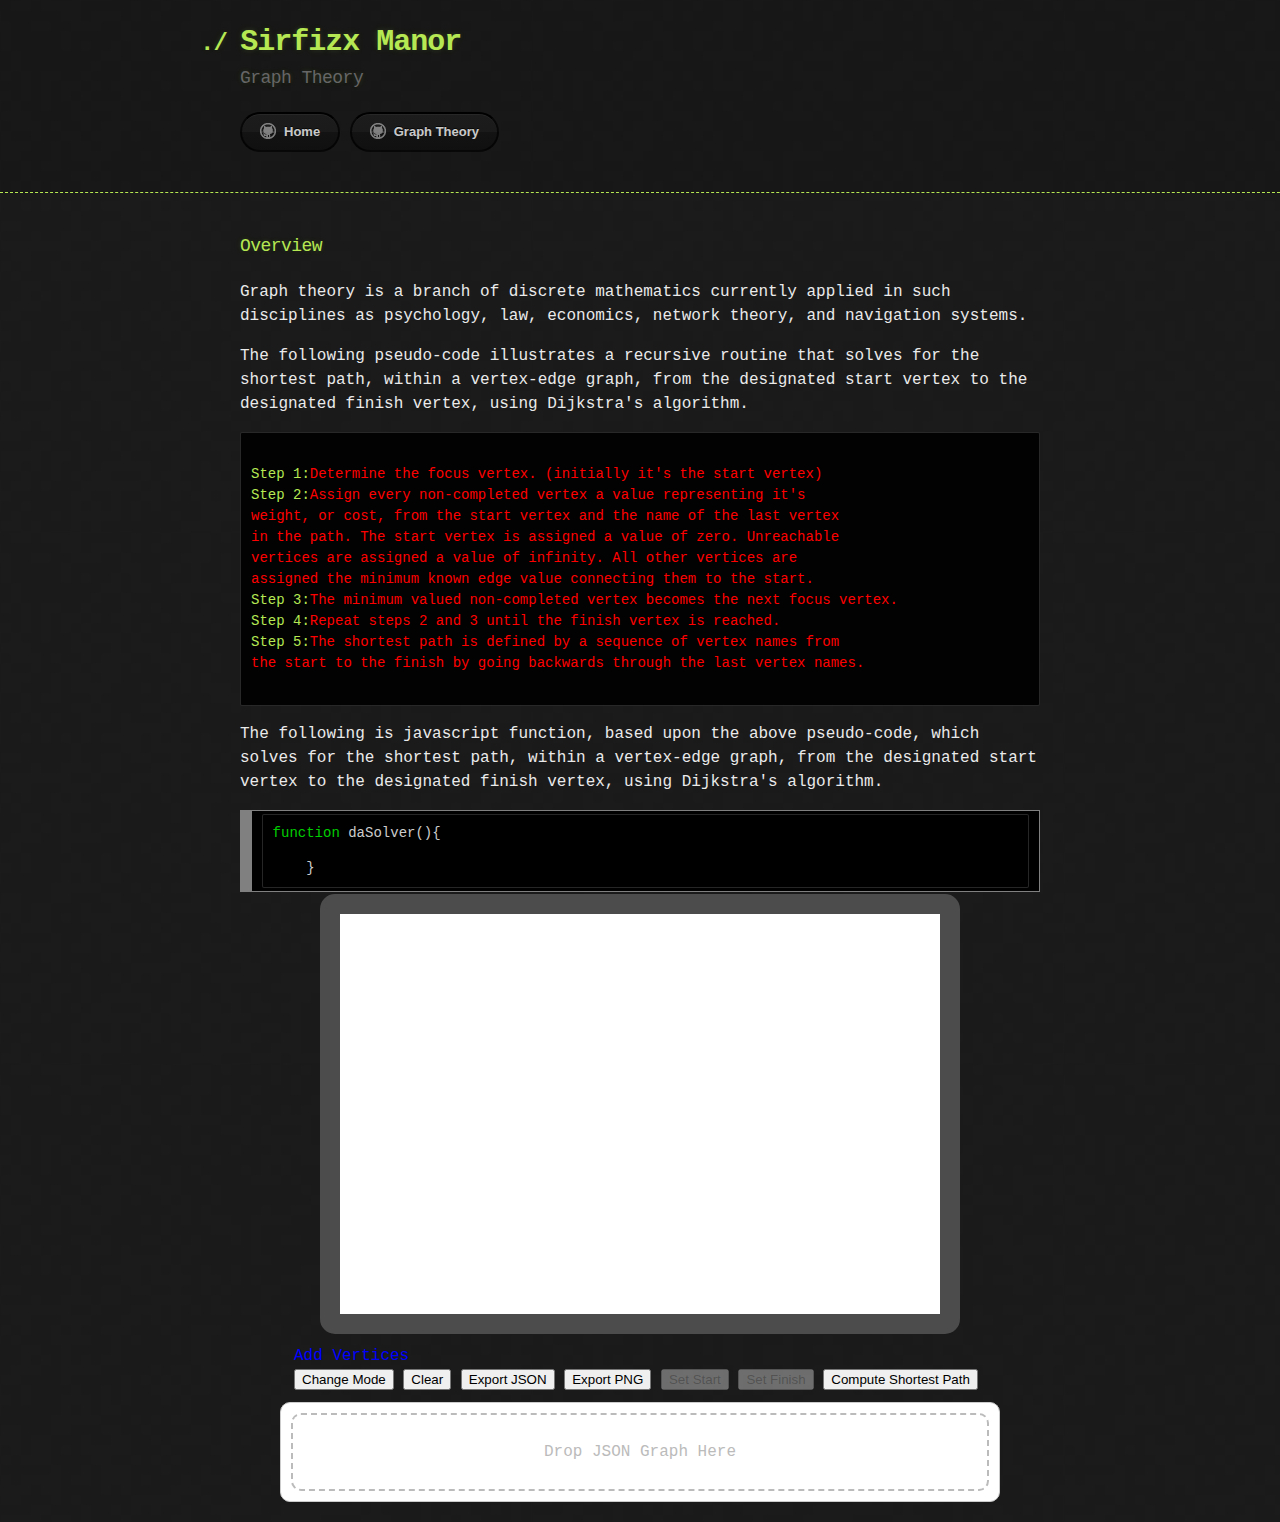
==== apps/gt/index.html @ 81fffe28 "red" ====
<!DOCTYPE html>
<html>
 <!-- /*
*      Copyright (C) 2014
*      Author:  Eric Eisaman (SirFizX)
*
*        This software is provided as-is under GNU Version 3 License.
*        https://www.gnu.org/licenses/gpl.html
*        
*/-->
  <head>
    <meta charset="UTF-8">
    <meta name="viewport" content="width=device-width user-scalable=no">
    <meta http-equiv="X-UA-Compatible" content="IE=edge" />
    <title>Graphing App</title>
    <link rel="stylesheet" href="css/main.css">
    <link rel="stylesheet" type="text/css" href="../../stylesheets/stylesheet.css" media="screen" />
    <link rel="stylesheet" type="text/css" href="../../stylesheets/pygment_trac.css" media="screen" />
  </head>
  <body>
    <header>
      <div class="container">
        <h1>Sirfizx Manor</h1>
        <h2>Graph Theory</h2>

        <section id="downloads">
          <a href="http://guam.github.io" class="btn btn-github"><span class="icon"></span>Home</a>
          <a href="/apps/gt/" class="btn btn-github"><span class="icon"></span>Graph Theory</a>
        </section>
      </div>
    </header>


    <div class="container">
    <section id="main_content"><!--this section does not have closing tag-->

    <h3>
    <a name="overview" class="anchor" href="#overview"><span class="octicon octicon-link"></span></a>Overview</h3>

    <p>Graph theory is a branch of discrete mathematics currently applied in such disciplines as psychology, law, economics, network theory, and navigation systems.</p>

    <p>The following pseudo-code illustrates a recursive routine that solves for the shortest path, within a vertex-edge graph, from the designated start vertex to the designated finish vertex, using Dijkstra's algorithm.</p>

    <pre><code >
Step 1:<span style='color:red'>Determine the focus vertex. (initially it's the start vertex)</span> 
Step 2:<span style='color:red'>Assign every non-completed vertex a value representing it's 
weight, or cost, from the start vertex and the name of the last vertex
in the path. The start vertex is assigned a value of zero. Unreachable 
vertices are assigned a value of infinity. All other vertices are 
assigned the minimum known edge value connecting them to the start.</span> 
Step 3:<span style='color:red'>The minimum valued non-completed vertex becomes the next focus vertex.</span> 
Step 4:<span style='color:red'>Repeat steps 2 and 3 until the finish vertex is reached.</span> 
Step 5:<span style='color:red'>The shortest path is defined by a sequence of vertex names from
the start to the finish by going backwards through the last vertex names.</span>  
    </code></pre>  

    <p>The following is javascript function, based upon the above pseudo-code, which solves for the shortest path, within a vertex-edge graph, from the designated start vertex to the designated finish vertex, using Dijkstra's algorithm.</p>

    <!-- HTML generated using hilite.me --><div style="background: #000000; overflow:auto;width:auto;border:solid gray;border-width:.1em .1em .1em .8em;padding:.2em .6em;"><pre style="margin: 0; line-height: 125%"><span style="color: #00cd00">function</span> <span style="color: #cccccc">daSolver(){</span>

    <span style="color: #cccccc">}</span>
</pre></div>


    <!--<p class='centeredImage'><img src='images/logo_name.png' id='logo_name' ></p>-->
    <div id='canvas_frame' width='640' height='440'>
        
        <canvas id="graphCanvas" width='600' height='400'></canvas>
        
    </div>
    <div id='controls'>
        <fieldset>
            <div id='mode'>
                <div id='modename'>
                    Add Vertices
                </div>
                <div id='usevisual' visibility='hidden'>
                    <input type="checkbox" class="checkbox" name="usevisual" id="checkbox" />
                    <label for="y">Use Visual Distance as Weight</label>
                </div>
            </div>
            
            <br>
            <div class='btnset'>
                <button id='btn_mode'>Change Mode</button>
                <button id='btn_clear'>Clear</button>
                <button id='btn_json'>Export JSON</button>
                <button id='btn_png'>Export PNG</button>
                <button id='btn_start'>Set Start</button>
                <button id='btn_finish'>Set Finish</button>
                <button id='btn_compute'>Compute Shortest Path</button>
            </div>
            
            
            
        </fieldset>
        <div id='drop'>
                <div id="drop_zone">Drop JSON Graph Here</div>
                <output id="list"></output>
        </div>
        
    </div><!--end controls-->

    </div><!--end main content-->

    <script src="js/com/sirfizx/graphs/builders/utils.js"></script>
    <script src="js/com/sirfizx/graphs/builders/ui2d.js"></script>
    <script src="js/com/sirfizx/graphs/builders/vertex2d.js"></script>
    <script src="js/com/sirfizx/graphs/builders/edge2d.js"></script>
    <script src="js/com/sirfizx/graphs/builders/graph.js"></script>
    <script src="js/com/sirfizx/graphs/builders/main.js"></script>
    <script type="text/javascript" src="../../js/prism.js"></script>
  </body>
</html>
---- apps/gt/css/main.css ----
/* make the body fill the window */
body {
    margin: 0px;
    width: 100%; 
    background: -moz-linear-gradient(top,  rgba(0,0,0,0.65) 0%, rgba(0,0,0,0) 100%); /* FF3.6+ */
    background: -webkit-gradient(linear, left top, left bottom, color-stop(0%,rgba(0,0,0,0.65)), color-stop(100%,rgba(0,0,0,0))); /* Chrome,Safari4+ */
    background: -webkit-linear-gradient(top,  rgba(0,0,0,0.65) 0%,rgba(0,0,0,0) 100%); /* Chrome10+,Safari5.1+ */
    background: -o-linear-gradient(top,  rgba(0,0,0,0.65) 0%,rgba(0,0,0,0) 100%); /* Opera 11.10+ */
    background: -ms-linear-gradient(top,  rgba(0,0,0,0.65) 0%,rgba(0,0,0,0) 100%); /* IE10+ */
    background: linear-gradient(to bottom,  rgba(0,0,0,0.65) 0%,rgba(0,0,0,0) 100%); /* W3C */
    filter: progid:DXImageTransform.Microsoft.gradient( startColorstr='#a6000000', endColorstr='#00000000',GradientType=0 ); /* IE6-9 */

}

.centeredImage{
    text-align:center;
    margin-top:2px;
    margin-bottom:0px;
    padding:0px;
    }


 /* make any canvas fill its container */
 /* canvas background-color #223322;*/
canvas {
    width: 600px;
    height: 400px;
    background-color:white;
 }
 #mode{
     color:blue;
     display:inline-block;
     padding: 2px 1em 0 0;
 }
 #modename{
     display: inline-block;
     padding-right:80px;
 }
fieldset { overflow:hidden; border:none; }
#usevisual { display:inline-block; clear:none; visibility:hidden;}
label { clear:none; display:inline-block; padding: 2px 1em 0 0; color:red;}
.checkbox { display:inline-block; clear:none; margin: 2px 0 0 2px; }




 #canvas_frame{
    width: 600px;
    height: 400px;
    border-radius: 15px;
    border-width:20px;
    border-color:rgb(76,76,76);
    border-style:solid;
    margin:0 auto;
    margin-top:2px;
 }
 #controls{
     width:720px;
     margin:0 auto;
     /*overflow:hidden;*/
 }
 
 #drop_zone {
border: 2px dashed #bbb;
-moz-border-radius: 10px;
-webkit-border-radius: 10px;
border-radius: 10px;
padding: 25px;
text-align: center;
font: 20pt bold 'Vollkorn';
color: #bbb;
}

#drop {
padding: 10px;
border: 1px solid #ccc;
background-color:white;
border-radius: 10px;
}
---- stylesheets/stylesheet.css ----
body {
  margin: 0;
  padding: 0;
  background: #151515 url("../images/bkg.png") 0 0;
  color: #eaeaea;
  font: 16px;
  line-height: 1.5;
  font-family: Monaco, "Bitstream Vera Sans Mono", "Lucida Console", Terminal, monospace;
}

/* General & 'Reset' Stuff */

.container {
  width: 90%;
  max-width: 800px;
  margin: 0 auto;
}

section {
  display: block;
  margin: 0 0 20px 0;
}

h1, h2, h3, h4, h5, h6 {
  margin: 0 0 20px;
}

li {
  line-height: 1.4 ;
}

/* Header, <header>
   header   - container
   h1       - project name
   h2       - project description
*/

header {
  background: rgba(0, 0, 0, 0.1);
  width: 100%;
  border-bottom: 1px dashed #b5e853;
  padding: 20px 0;
  margin: 0 0 40px 0;
}

header h1 {
  font-size: 30px;
  line-height: 1.5;
  margin: 0 0 0 -40px;
  font-weight: bold;
  font-family: Monaco, "Bitstream Vera Sans Mono", "Lucida Console", Terminal, monospace;
  color: #b5e853;
  text-shadow: 0 1px 1px rgba(0, 0, 0, 0.1),
               0 0 5px rgba(181, 232, 83, 0.1),
               0 0 10px rgba(181, 232, 83, 0.1);
  letter-spacing: -1px;
  -webkit-font-smoothing: antialiased;
}

header h1:before {
  content: "./ ";
  font-size: 24px;
}

header h2 {
  font-size: 18px;
  font-weight: 300;
  color: #666;
}

#downloads .btn {
  display: inline-block;
  text-align: center;
  margin: 0;
}

/* Main Content
*/

#main_content {
  width: 100%;
  -webkit-font-smoothing: antialiased;
}
section img {
  max-width: 100%
}

h1, h2, h3, h4, h5, h6 {
  font-weight: normal;
  font-family: Monaco, "Bitstream Vera Sans Mono", "Lucida Console", Terminal, monospace;
  color: #b5e853;
  letter-spacing: -0.03em;
  text-shadow: 0 1px 1px rgba(0, 0, 0, 0.1),
               0 0 5px rgba(181, 232, 83, 0.1),
               0 0 10px rgba(181, 232, 83, 0.1);
}

#main_content h1 {
  font-size: 30px;
}

#main_content h2 {
  font-size: 24px;
}

#main_content h3 {
  font-size: 18px;
}

#main_content h4 {
  font-size: 14px;
}

#main_content h5 {
  font-size: 12px;
  text-transform: uppercase;
  margin: 0 0 5px 0;
}

#main_content h6 {
  font-size: 12px;
  text-transform: uppercase;
  color: #999;
  margin: 0 0 5px 0;
}

dt {
  font-style: italic;
  font-weight: bold;
}

ul li {
  list-style: none;
}

ul li:before {
  content: ">>";
  font-family: Monaco, "Bitstream Vera Sans Mono", "Lucida Console", Terminal, monospace;
  font-size: 13px;
  color: #b5e853;
  margin-left: -37px;
  margin-right: 21px;
  line-height: 16px;
}

blockquote {
  color: #aaa;
  padding-left: 10px;
  border-left: 1px dotted #666;
}

pre {
  background: rgba(0, 0, 0, 0.9);
  border: 1px solid rgba(255, 255, 255, 0.15);
  padding: 10px;
  font-size: 14px;
  color: #b5e853;
  border-radius: 2px;
  -moz-border-radius: 2px;
  -webkit-border-radius: 2px;
  text-wrap: normal;
  overflow: auto;
  overflow-y: hidden;
}

table {
  width: 100%;
  margin: 0 0 20px 0;
}

th {
  text-align: left;
  border-bottom: 1px dashed #b5e853;
  padding: 5px 10px;
}

td {
  padding: 5px 10px;
}

hr {
  height: 0;
  border: 0;
  border-bottom: 1px dashed #b5e853;
  color: #b5e853;
}

/* Buttons
*/

.btn {
  display: inline-block;
  background: -webkit-linear-gradient(top, rgba(40, 40, 40, 0.3), rgba(35, 35, 35, 0.3) 50%, rgba(10, 10, 10, 0.3) 50%, rgba(0, 0, 0, 0.3));
  padding: 8px 18px;
  border-radius: 50px;
  border: 2px solid rgba(0, 0, 0, 0.7);
  border-bottom: 2px solid rgba(0, 0, 0, 0.7);
  border-top: 2px solid rgba(0, 0, 0, 1);
  color: rgba(255, 255, 255, 0.8);
  font-family: Helvetica, Arial, sans-serif;
  font-weight: bold;
  font-size: 13px;
  text-decoration: none;
  text-shadow: 0 -1px 0 rgba(0, 0, 0, 0.75);
  box-shadow: inset 0 1px 0 rgba(255, 255, 255, 0.05);
}

.btn:hover {
  background: -webkit-linear-gradient(top, rgba(40, 40, 40, 0.6), rgba(35, 35, 35, 0.6) 50%, rgba(10, 10, 10, 0.8) 50%, rgba(0, 0, 0, 0.8));
}

.btn .icon {
  display: inline-block;
  width: 16px;
  height: 16px;
  margin: 1px 8px 0 0;
  float: left;
}

.btn-github .icon {
  opacity: 0.6;
  background: url("../images/blacktocat.png") 0 0 no-repeat;
}

/* Links
   a, a:hover, a:visited
*/

a {
  color: #63c0f5;
  text-shadow: 0 0 5px rgba(104, 182, 255, 0.5);
}

/* Clearfix */

.cf:before, .cf:after {
  content:"";
  display:table;
}

.cf:after {
  clear:both;
}

.cf {
  zoom:1;
}
---- stylesheets/pygment_trac.css ----
.highlight .c { color: #999988; font-style: italic } /* Comment */
.highlight .err { color: #a61717; background-color: #e3d2d2 } /* Error */
.highlight .k { font-weight: bold } /* Keyword */
.highlight .o { font-weight: bold } /* Operator */
.highlight .cm { color: #999988; font-style: italic } /* Comment.Multiline */
.highlight .cp { color: #999999; font-weight: bold } /* Comment.Preproc */
.highlight .c1 { color: #999988; font-style: italic } /* Comment.Single */
.highlight .cs { color: #999999; font-weight: bold; font-style: italic } /* Comment.Special */
.highlight .gd { color: #000000; background-color: #ffdddd } /* Generic.Deleted */
.highlight .gd .x { color: #000000; background-color: #ffaaaa } /* Generic.Deleted.Specific */
.highlight .ge { font-style: italic } /* Generic.Emph */
.highlight .gr { color: #aa0000 } /* Generic.Error */
.highlight .gh { color: #999999 } /* Generic.Heading */
.highlight .gi { color: #000000; background-color: #ddffdd } /* Generic.Inserted */
.highlight .gi .x { color: #000000; background-color: #aaffaa } /* Generic.Inserted.Specific */
.highlight .go { color: #888888 } /* Generic.Output */
.highlight .gp { color: #555555 } /* Generic.Prompt */
.highlight .gs { font-weight: bold } /* Generic.Strong */
.highlight .gu { color: #800080; font-weight: bold; } /* Generic.Subheading */
.highlight .gt { color: #aa0000 } /* Generic.Traceback */
.highlight .kc { font-weight: bold } /* Keyword.Constant */
.highlight .kd { font-weight: bold } /* Keyword.Declaration */
.highlight .kn { font-weight: bold } /* Keyword.Namespace */
.highlight .kp { font-weight: bold } /* Keyword.Pseudo */
.highlight .kr { font-weight: bold } /* Keyword.Reserved */
.highlight .kt { color: #445588; font-weight: bold } /* Keyword.Type */
.highlight .m { color: #009999 } /* Literal.Number */
.highlight .s { color: #d14 } /* Literal.String */
.highlight .na { color: #008080 } /* Name.Attribute */
.highlight .nb { color: #0086B3 } /* Name.Builtin */
.highlight .nc { color: #445588; font-weight: bold } /* Name.Class */
.highlight .no { color: #008080 } /* Name.Constant */
.highlight .ni { color: #800080 } /* Name.Entity */
.highlight .ne { color: #990000; font-weight: bold } /* Name.Exception */
.highlight .nf { color: #990000; font-weight: bold } /* Name.Function */
.highlight .nn { color: #555555 } /* Name.Namespace */
.highlight .nt { color: #CBDFFF } /* Name.Tag */
.highlight .nv { color: #008080 } /* Name.Variable */
.highlight .ow { font-weight: bold } /* Operator.Word */
.highlight .w { color: #bbbbbb } /* Text.Whitespace */
.highlight .mf { color: #009999 } /* Literal.Number.Float */
.highlight .mh { color: #009999 } /* Literal.Number.Hex */
.highlight .mi { color: #009999 } /* Literal.Number.Integer */
.highlight .mo { color: #009999 } /* Literal.Number.Oct */
.highlight .sb { color: #d14 } /* Literal.String.Backtick */
.highlight .sc { color: #d14 } /* Literal.String.Char */
.highlight .sd { color: #d14 } /* Literal.String.Doc */
.highlight .s2 { color: #d14 } /* Literal.String.Double */
.highlight .se { color: #d14 } /* Literal.String.Escape */
.highlight .sh { color: #d14 } /* Literal.String.Heredoc */
.highlight .si { color: #d14 } /* Literal.String.Interpol */
.highlight .sx { color: #d14 } /* Literal.String.Other */
.highlight .sr { color: #009926 } /* Literal.String.Regex */
.highlight .s1 { color: #d14 } /* Literal.String.Single */
.highlight .ss { color: #990073 } /* Literal.String.Symbol */
.highlight .bp { color: #999999 } /* Name.Builtin.Pseudo */
.highlight .vc { color: #008080 } /* Name.Variable.Class */
.highlight .vg { color: #008080 } /* Name.Variable.Global */
.highlight .vi { color: #008080 } /* Name.Variable.Instance */
.highlight .il { color: #009999 } /* Literal.Number.Integer.Long */

.type-csharp .highlight .k { color: #0000FF }
.type-csharp .highlight .kt { color: #0000FF }
.type-csharp .highlight .nf { color: #000000; font-weight: normal }
.type-csharp .highlight .nc { color: #2B91AF }
.type-csharp .highlight .nn { color: #000000 }
.type-csharp .highlight .s { color: #A31515 }
.type-csharp .highlight .sc { color: #A31515 }
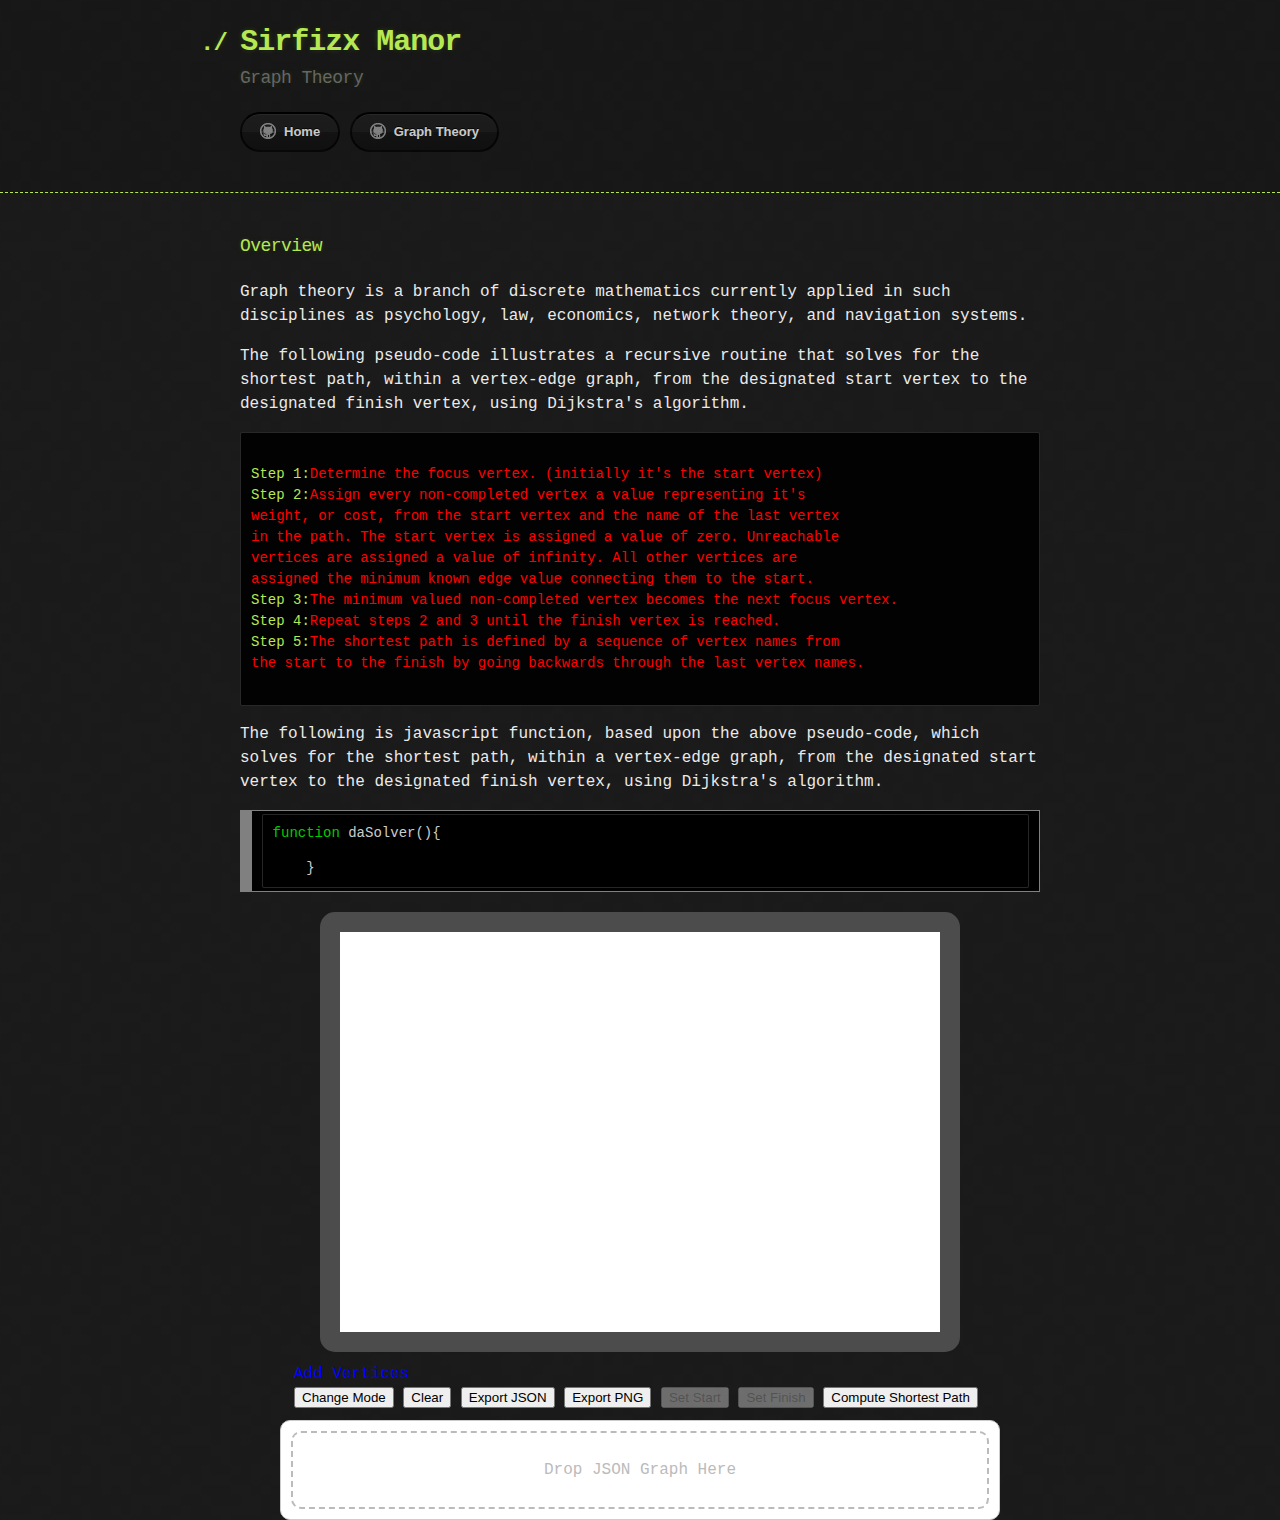
==== commit c7dd6f91: "v" ====
--- a/apps/gt/index.html
+++ b/apps/gt/index.html
@@ -61,7 +61,7 @@
     <span style="color: #cccccc">}</span>
 </pre></div>
 
-
+</section>
     <!--<p class='centeredImage'><img src='images/logo_name.png' id='logo_name' ></p>-->
     <div id='canvas_frame' width='640' height='440'>
         
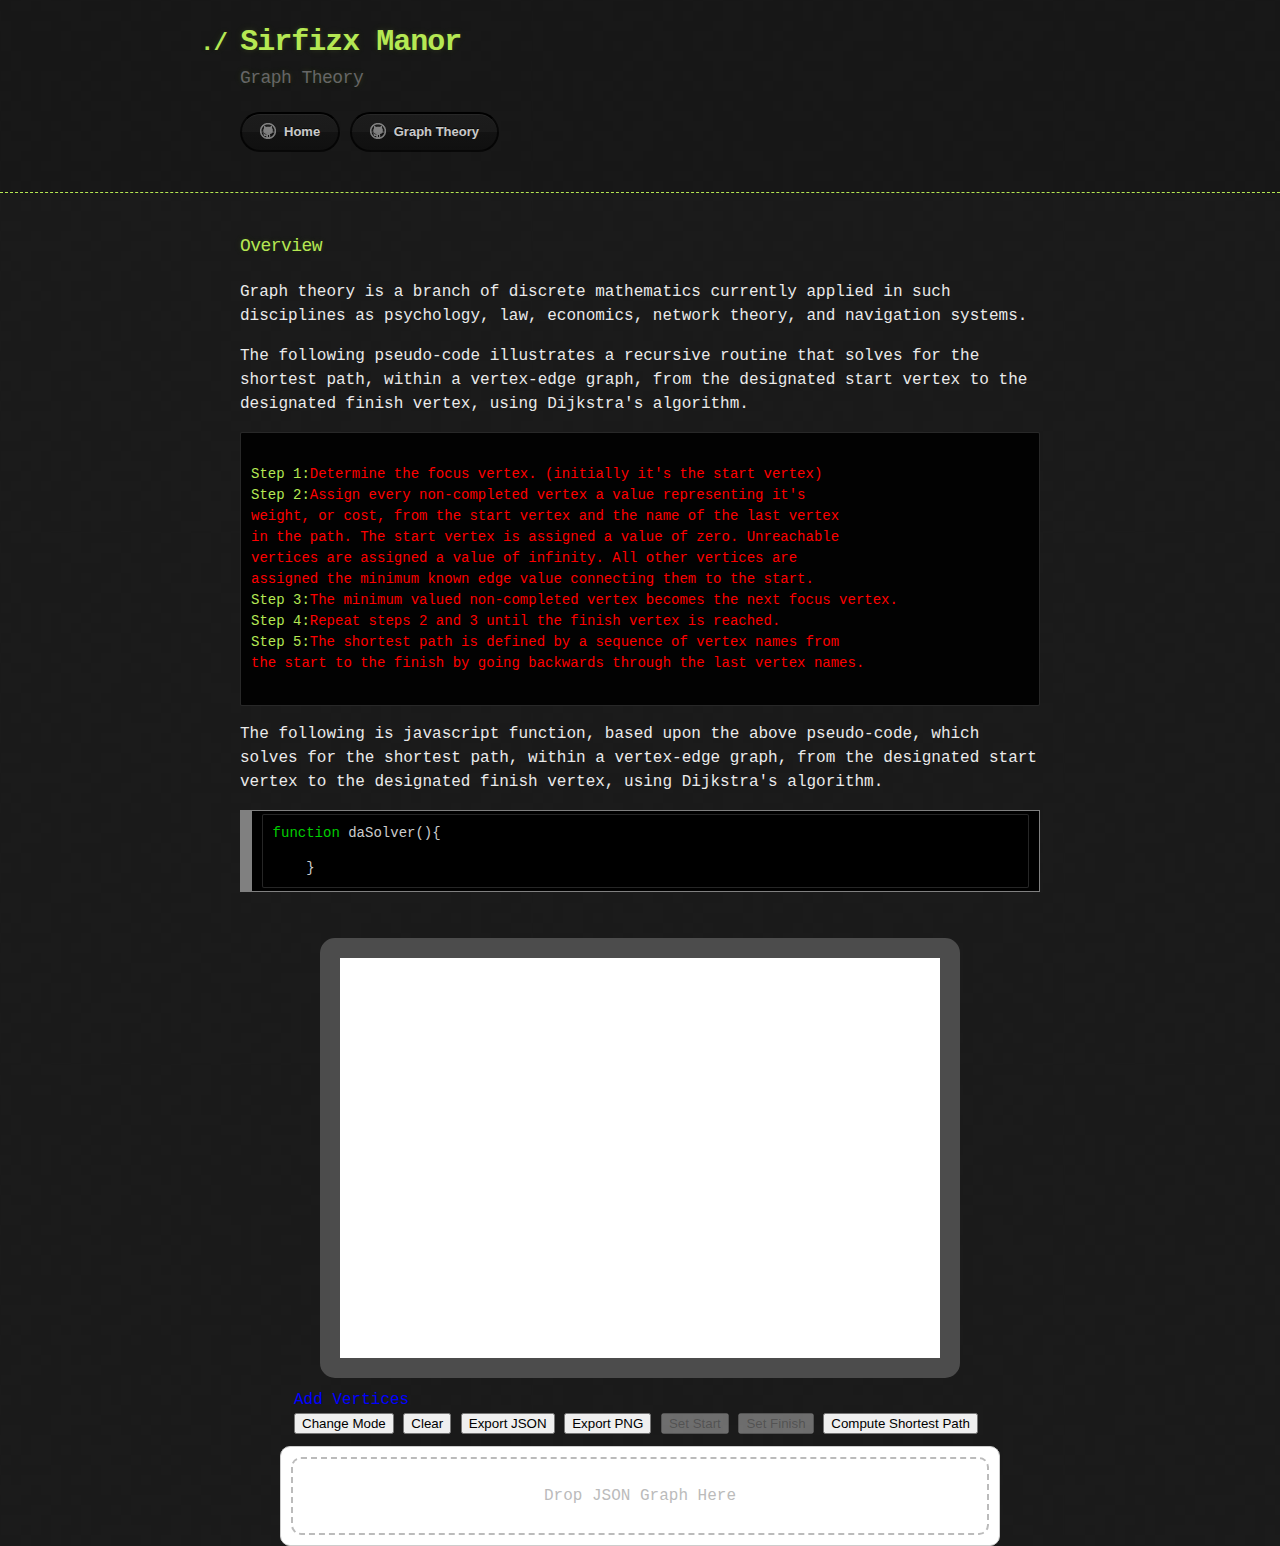
==== commit be5dc9ea: "br" ====
--- a/apps/gt/index.html
+++ b/apps/gt/index.html
@@ -62,6 +62,8 @@
 </pre></div>
 
 </section>
+
+<br>
     <!--<p class='centeredImage'><img src='images/logo_name.png' id='logo_name' ></p>-->
     <div id='canvas_frame' width='640' height='440'>
         
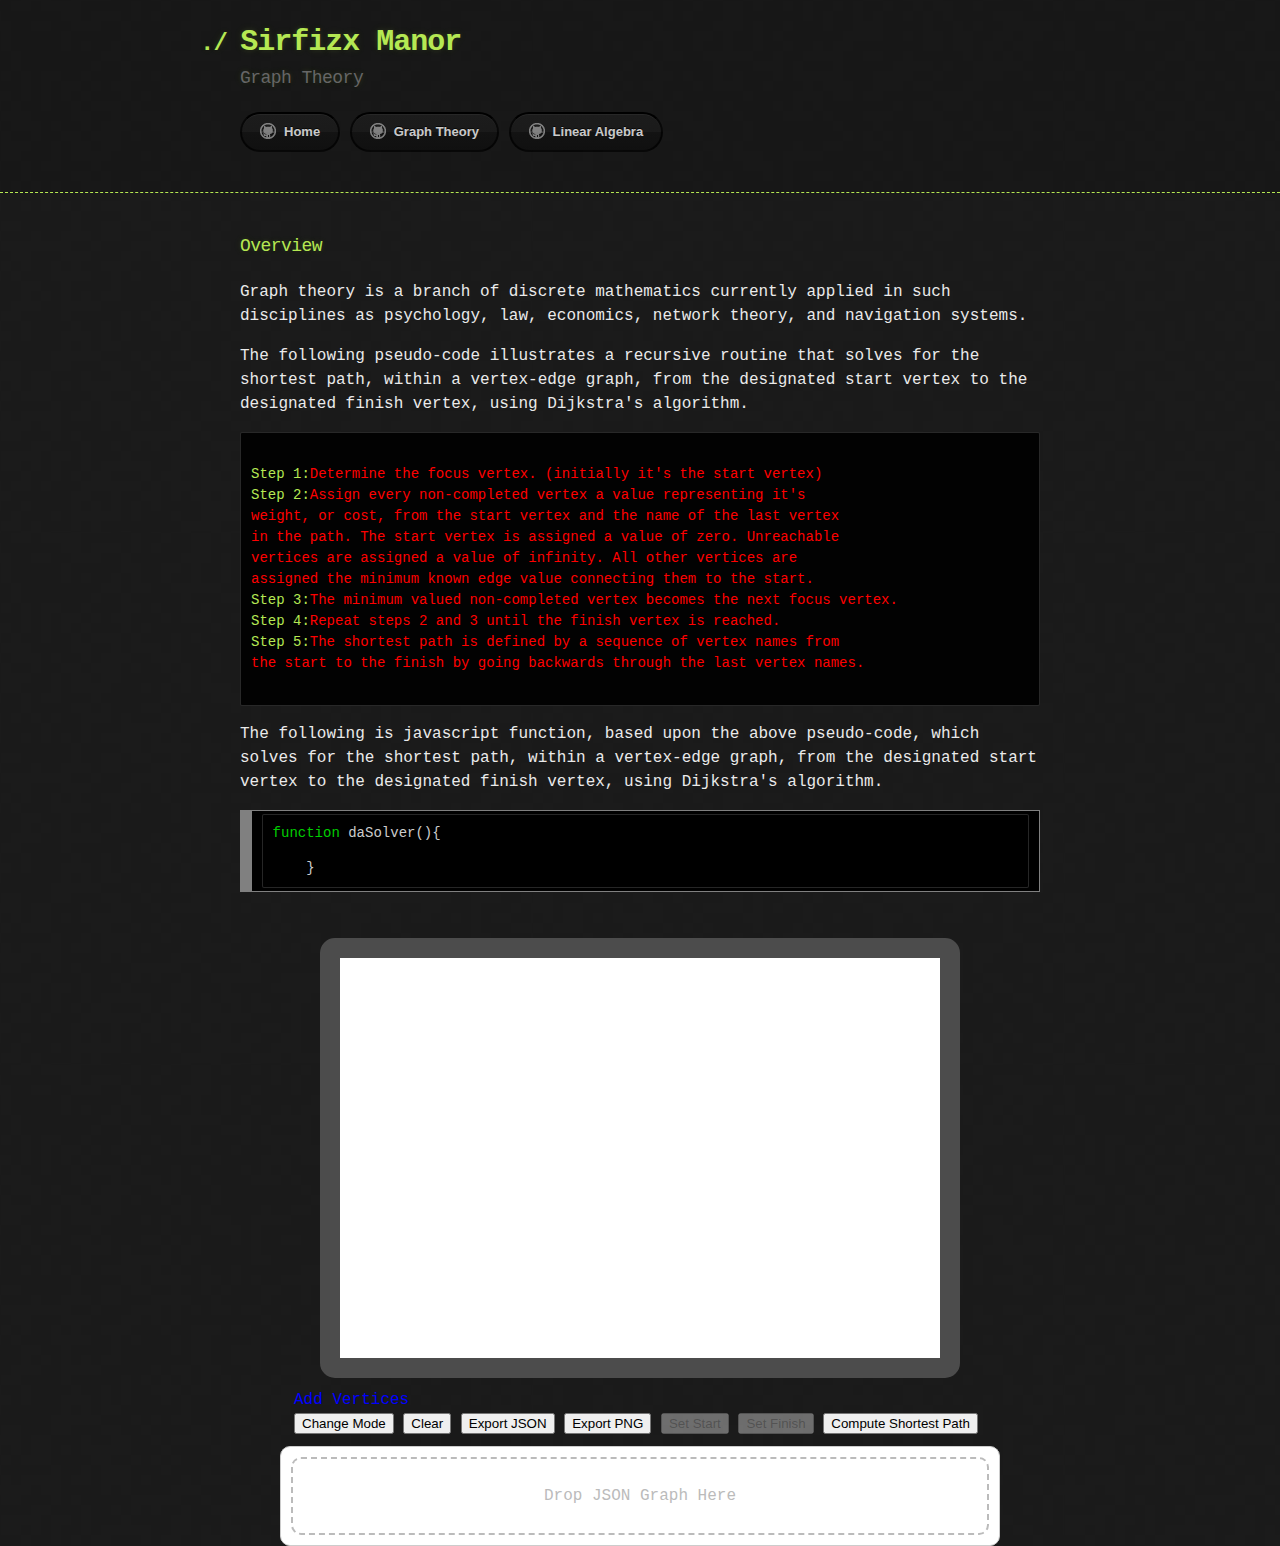
==== commit 557d452b: "e" ====
--- a/apps/gt/index.html
+++ b/apps/gt/index.html
@@ -26,6 +26,7 @@
         <section id="downloads">
           <a href="http://guam.github.io" class="btn btn-github"><span class="icon"></span>Home</a>
           <a href="/apps/gt/" class="btn btn-github"><span class="icon"></span>Graph Theory</a>
+          <a href="/apps/la/" class="btn btn-github"><span class="icon"></span>Linear Algebra</a>
         </section>
       </div>
     </header>
@@ -65,7 +66,7 @@
 
 <br>
     <!--<p class='centeredImage'><img src='images/logo_name.png' id='logo_name' ></p>-->
-    <div id='canvas_frame' width='640' height='440'>
+    <div id='canvas_frame' width='640' height='440' >
         
         <canvas id="graphCanvas" width='600' height='400'></canvas>
         
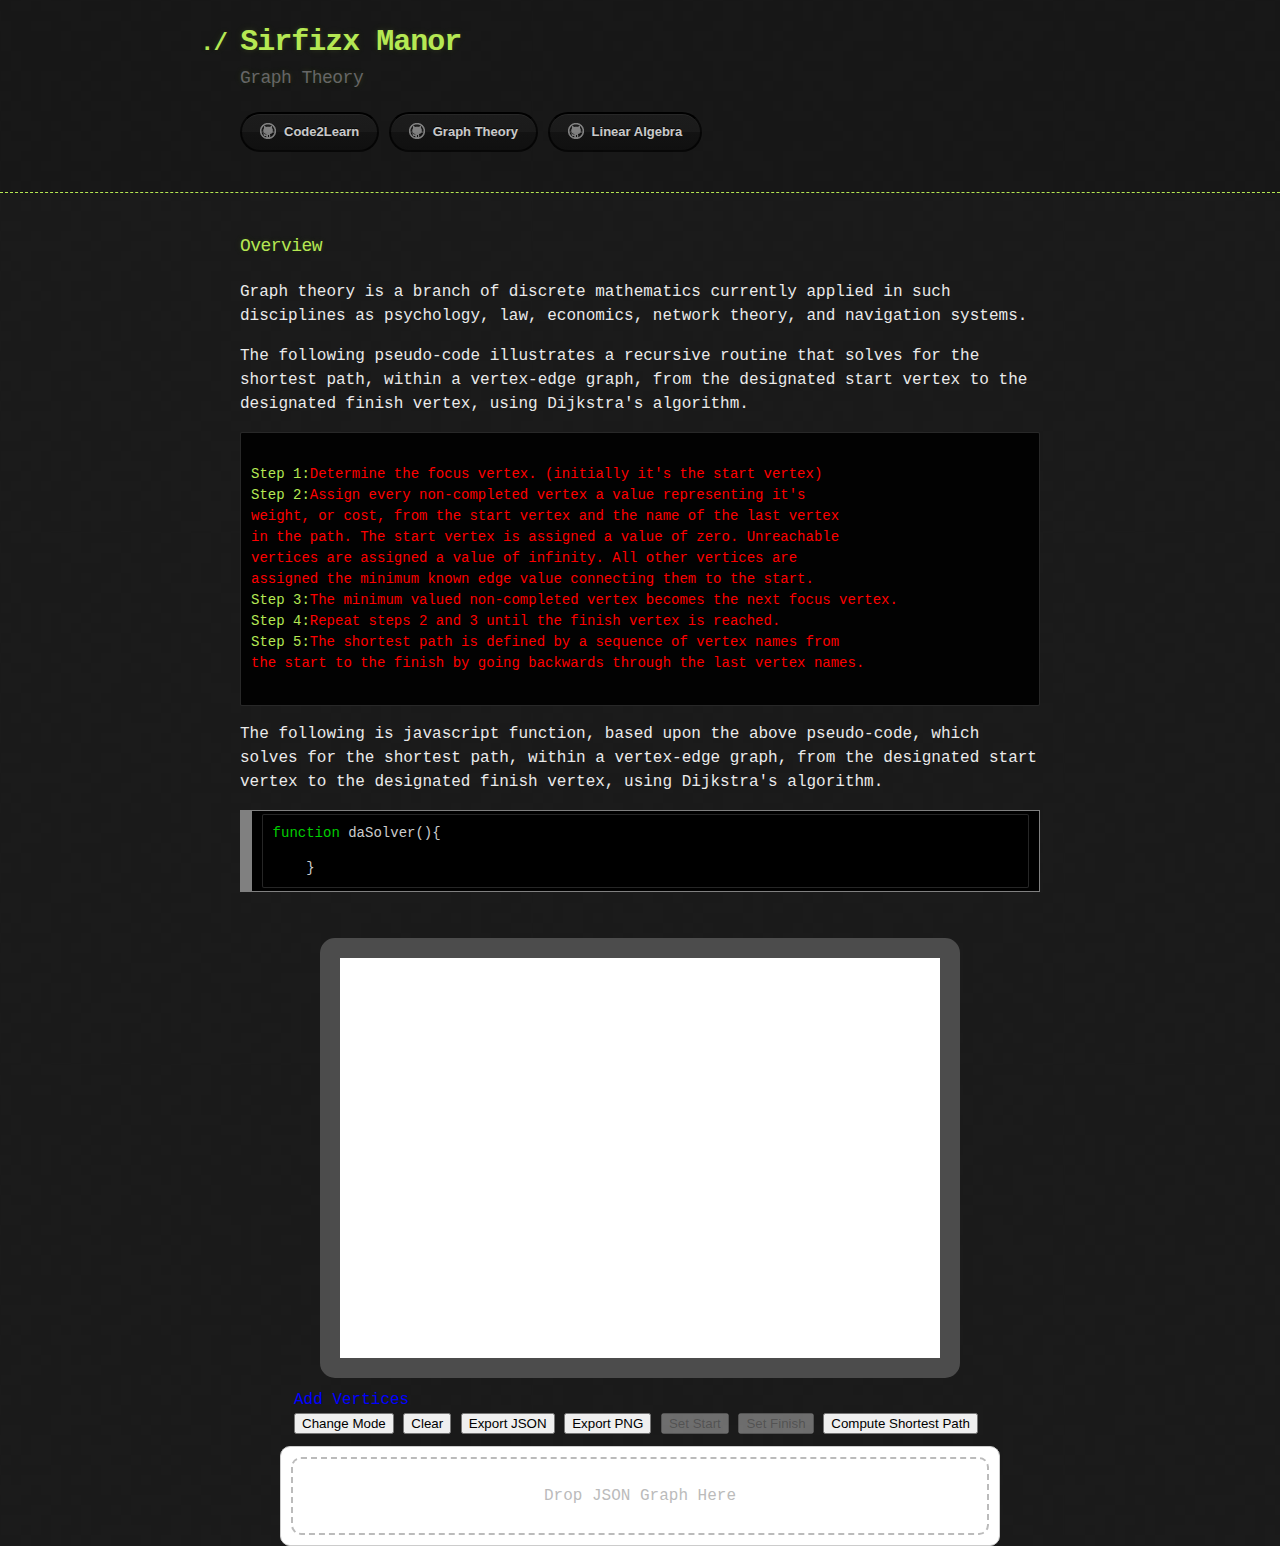
==== commit ed380bcd: "e" ====
--- a/apps/gt/index.html
+++ b/apps/gt/index.html
@@ -24,7 +24,7 @@
         <h2>Graph Theory</h2>
 
         <section id="downloads">
-          <a href="http://guam.github.io" class="btn btn-github"><span class="icon"></span>Home</a>
+          <a href="http://guam.github.io" class="btn btn-github"><span class="icon"></span>Code2Learn</a>
           <a href="/apps/gt/" class="btn btn-github"><span class="icon"></span>Graph Theory</a>
           <a href="/apps/la/" class="btn btn-github"><span class="icon"></span>Linear Algebra</a>
         </section>
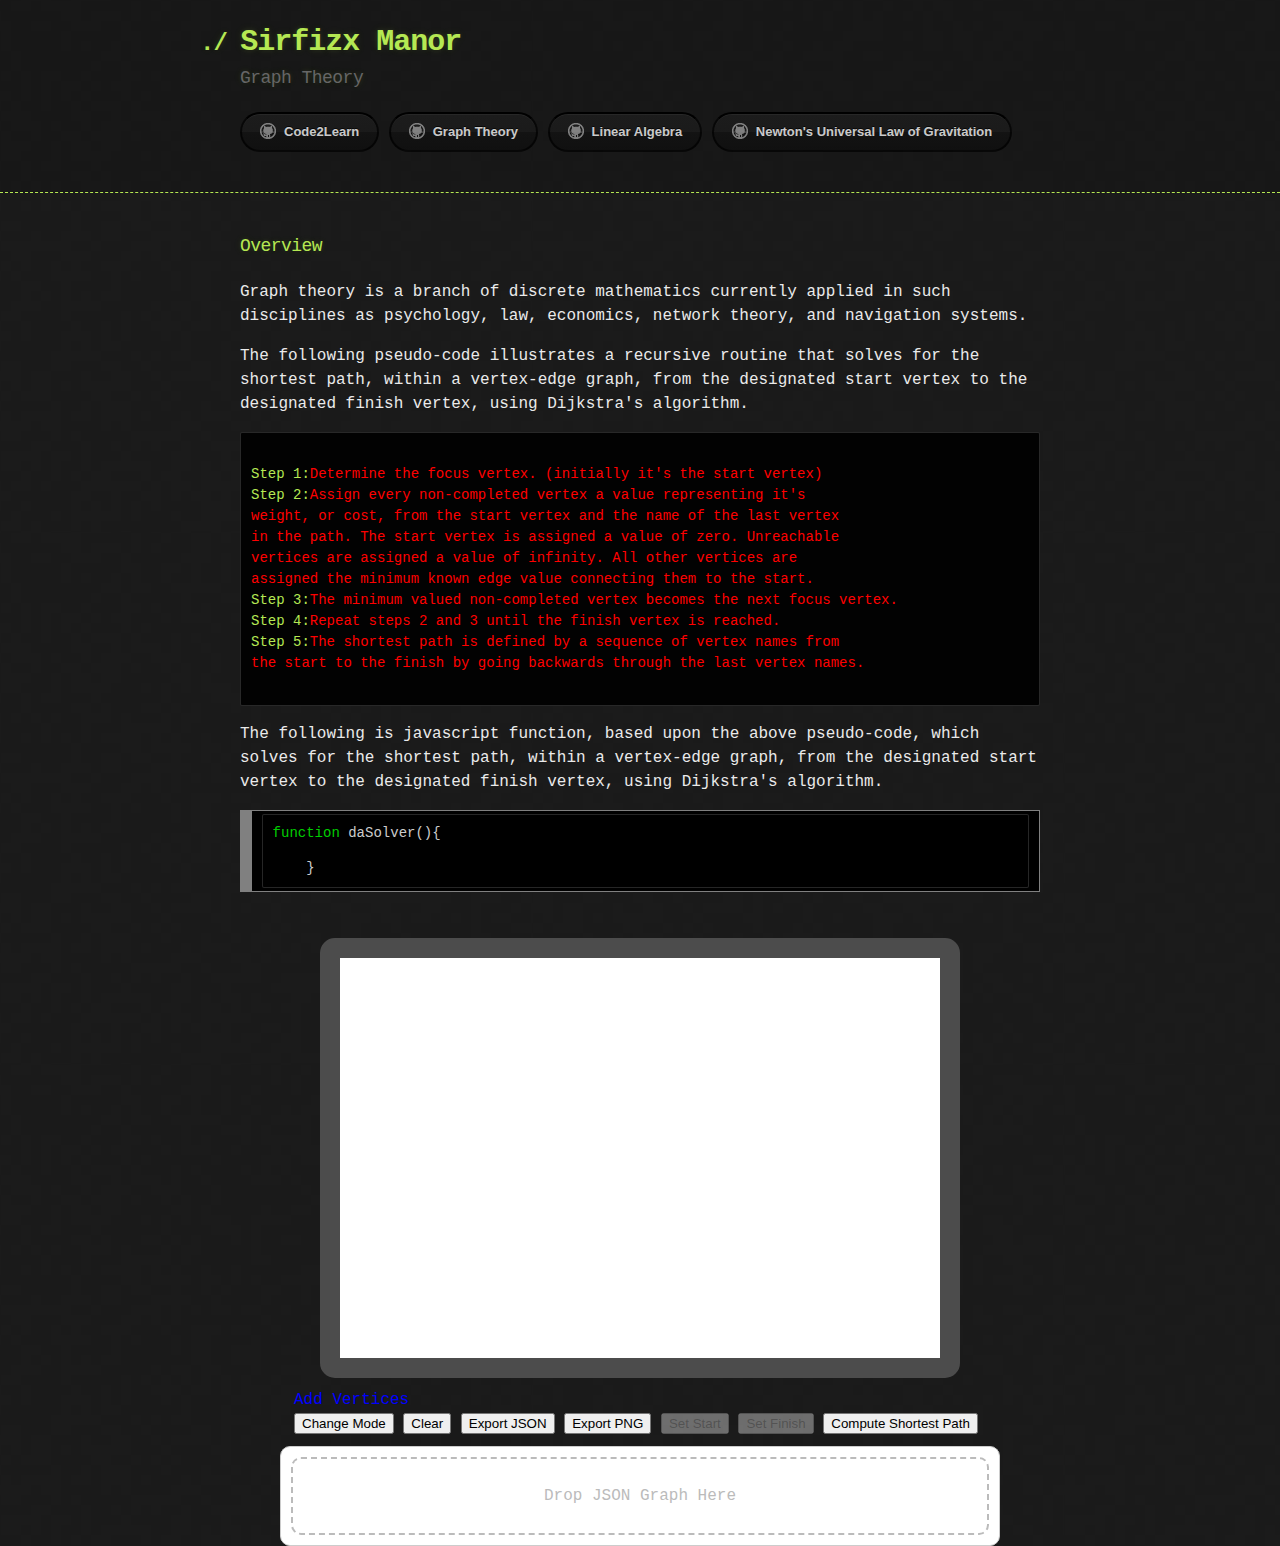
==== commit cc1b0782: "pg updates" ====
--- a/apps/gt/index.html
+++ b/apps/gt/index.html
@@ -27,6 +27,7 @@
           <a href="http://guam.github.io" class="btn btn-github"><span class="icon"></span>Code2Learn</a>
           <a href="/apps/gt/" class="btn btn-github"><span class="icon"></span>Graph Theory</a>
           <a href="/apps/la/" class="btn btn-github"><span class="icon"></span>Linear Algebra</a>
+          <a href="/apps/nulg/" class="btn btn-github"><span class="icon"></span>Newton's Universal Law of Gravitation</a>
         </section>
       </div>
     </header>
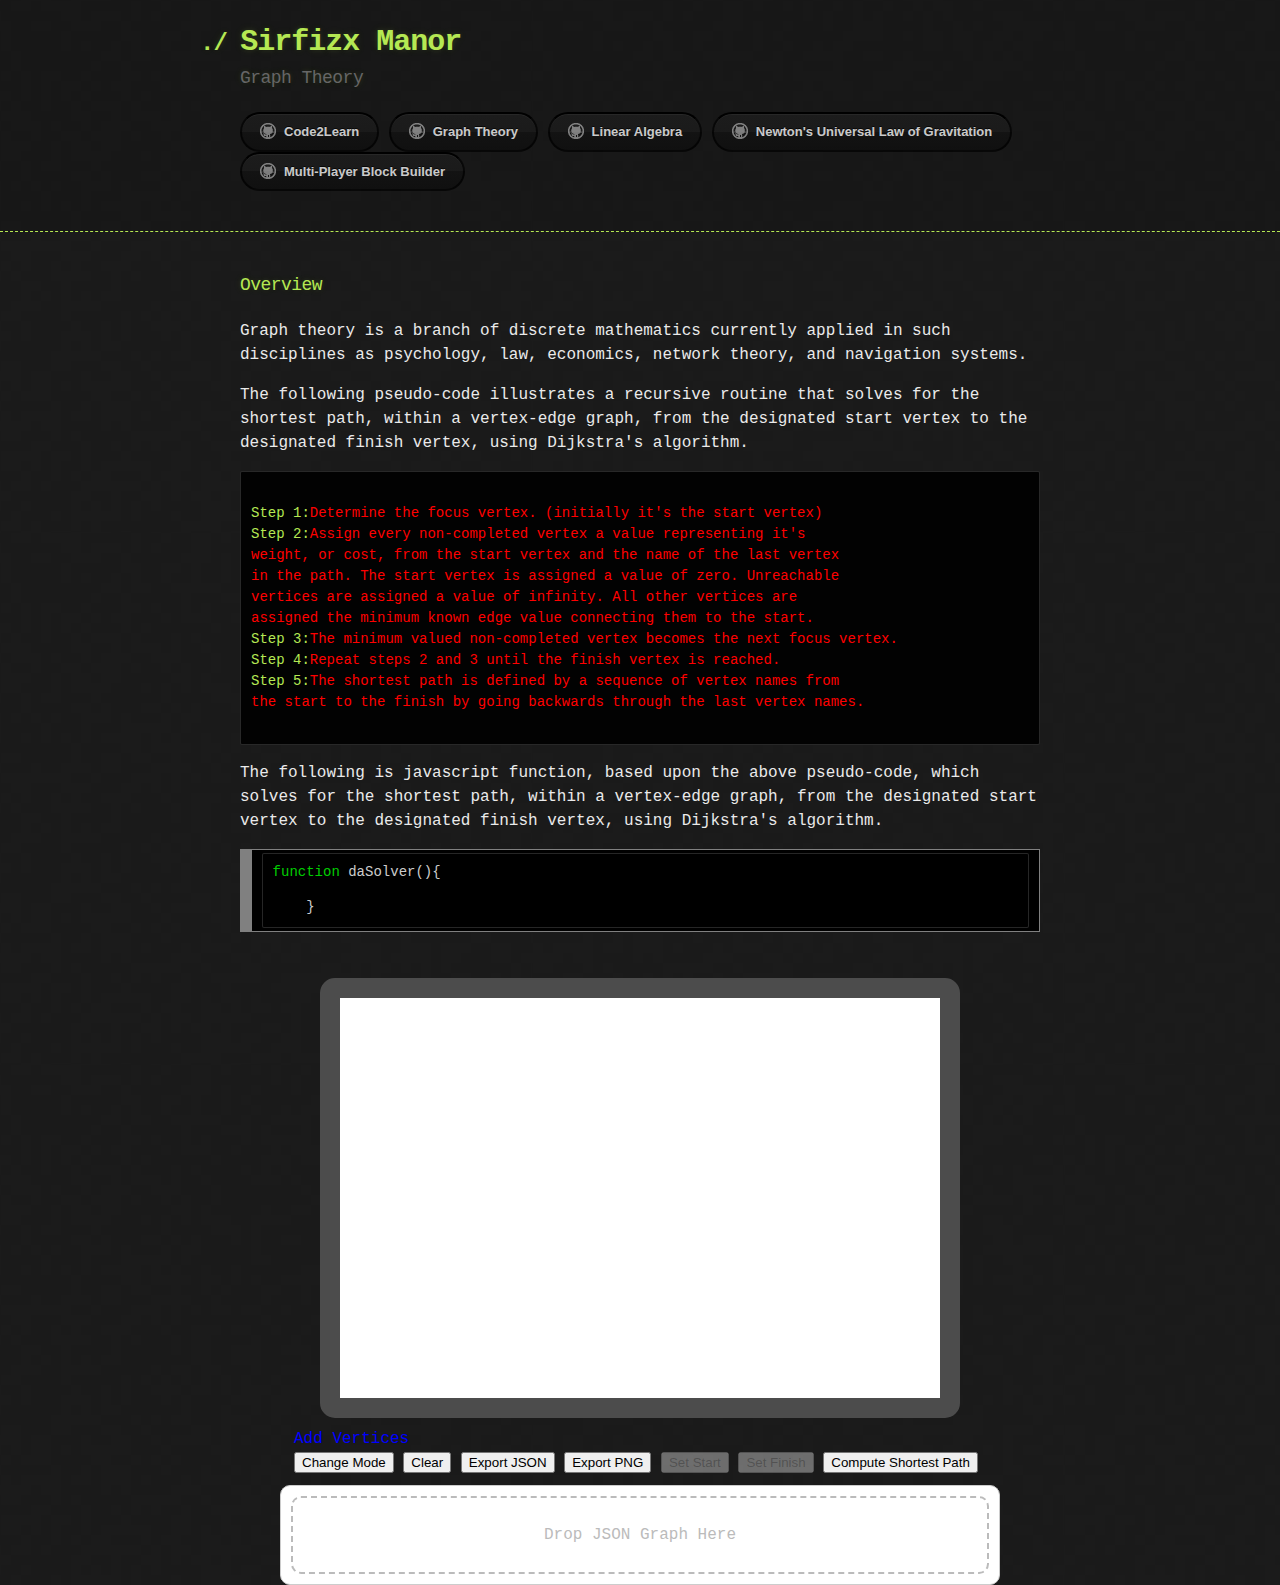
==== commit e020d8d2: "mpbb1" ====
--- a/apps/gt/index.html
+++ b/apps/gt/index.html
@@ -28,6 +28,7 @@
           <a href="/apps/gt/" class="btn btn-github"><span class="icon"></span>Graph Theory</a>
           <a href="/apps/la/" class="btn btn-github"><span class="icon"></span>Linear Algebra</a>
           <a href="/apps/nulg/" class="btn btn-github"><span class="icon"></span>Newton's Universal Law of Gravitation</a>
+          <a href="/apps/mpbb/" class="btn btn-github"><span class="icon"></span>Multi-Player Block Builder</a>
         </section>
       </div>
     </header>
